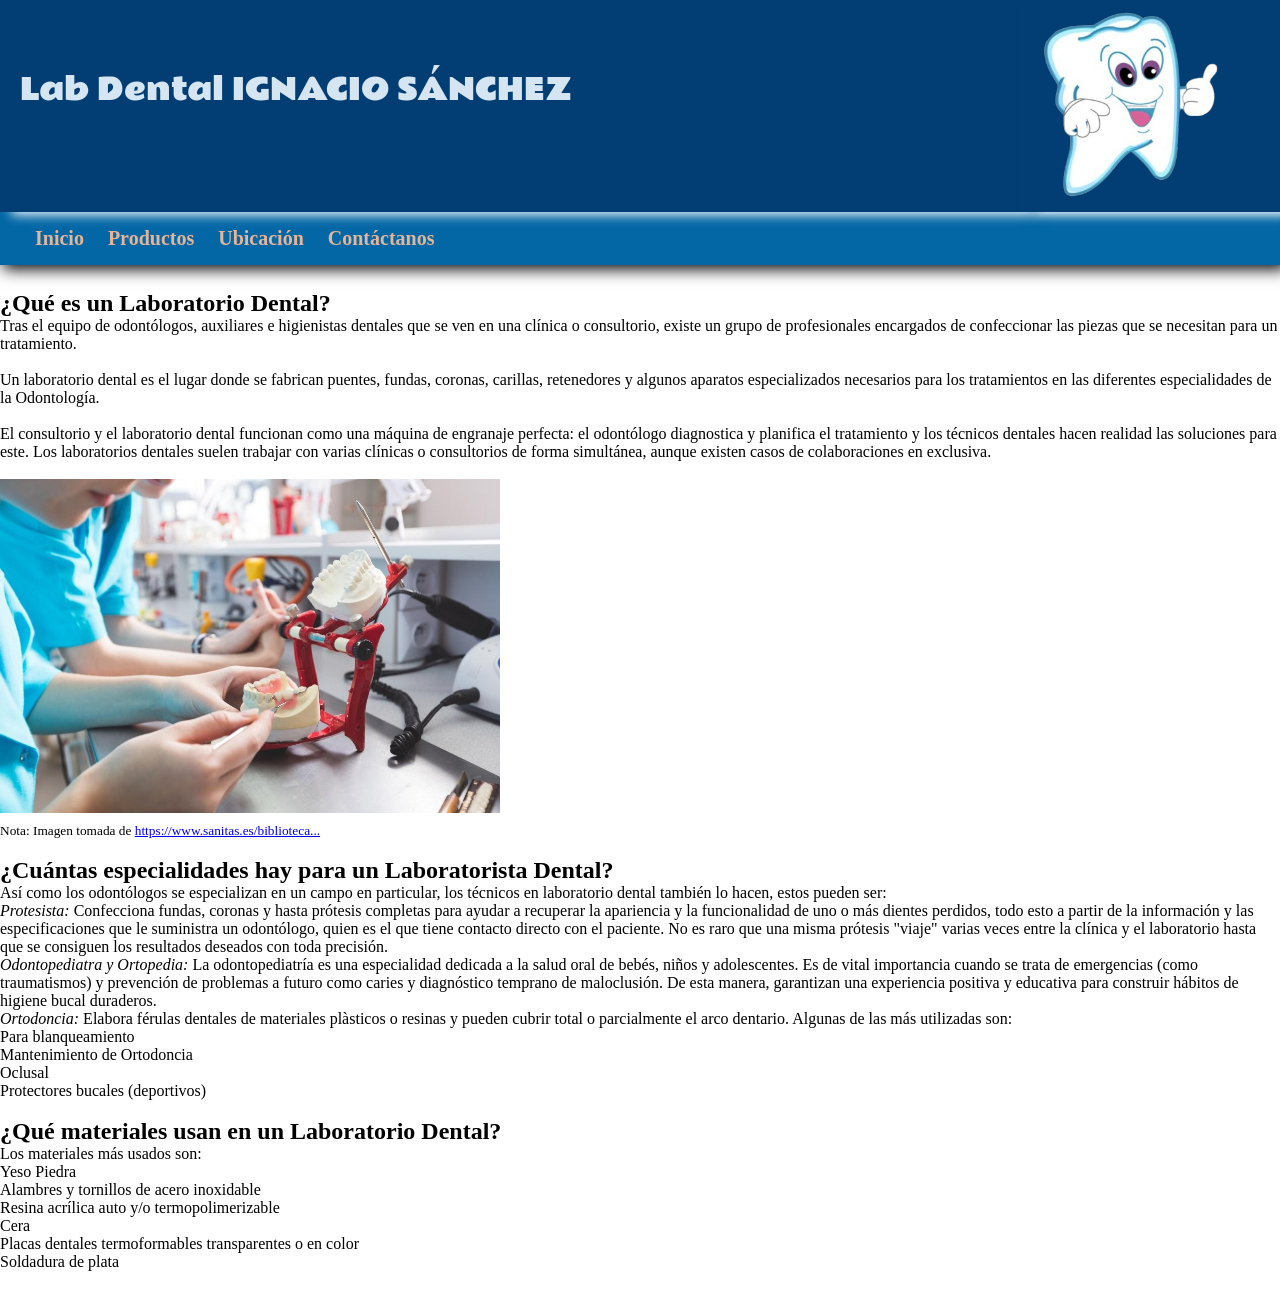
==== pag1.html @ 0475385b "avances con estilos" ====
<!DOCTYPE html>
<html lang="en">
<head>
    <link rel="preconnect" href="https://fonts.googleapis.com">
    <link rel="preconnect" href="https://fonts.gstatic.com" crossorigin>
    <link href="https://fonts.googleapis.com/css2?family=Rammetto+One&display=swap" rel="stylesheet">
    <meta charset="UTF-8">
    <meta name="viewport" content="width=device-width, initial-scale=1.0">
    <link rel="stylesheet" href="css/estilos_pags.css">
    <title>Lo que hacemos</title>
</head>

<body>

    <section id="cabezaP1">
        <div id="textoLogo1" class="rammetto-one-regular">
            Lab Dental IGNACIO SÁNCHEZ<br>
        </div>

        <div id="cajaLogo1">
            <img src="imagenes/logo-sinfondo.png" id="fotoLogo1">
        </div>
    </section>

    <nav id="menu">        
        <ul>
            <li><a href="index.html"><strong>Inicio</strong></a></li>
            <li><a href="pag2.html"><strong>Productos</strong></a></li>
            <li><a href="pag3.html"><strong>Ubicación</strong></a></li>
            <li><a href="pag3.html"><strong>Contáctanos</strong></a></li>
        </ul>
    </nav>

    <section>
        <div id="definicionLab">
            <div>
                <h1>¿Qué es un Laboratorio Dental?</h1>
                <p>Tras el equipo de odontólogos, auxiliares e higienistas dentales que se ven en una clínica o consultorio, existe un grupo de profesionales encargados de confeccionar las piezas que se necesitan para un tratamiento.<br><br>Un laboratorio dental es el lugar donde se fabrican puentes, fundas, coronas, carillas, retenedores y algunos aparatos especializados necesarios para los tratamientos en las diferentes especialidades de la Odontología.<br><br>El consultorio y el laboratorio dental funcionan como una máquina de engranaje perfecta: el odontólogo diagnostica y planifica el tratamiento y los técnicos dentales hacen realidad las soluciones para este. Los laboratorios dentales suelen trabajar con varias clínicas o consultorios de forma simultánea, aunque existen casos de colaboraciones en exclusiva.<br><br></p>

                <img src="imagenes/lab1.jpg" width="500px">
                <br>
                <sub>Nota: Imagen tomada de <a href="https://www.sanitas.es/biblioteca-de-salud/salud-dental/protesis-implantes/laboratorio-dental">https://www.sanitas.es/biblioteca...</a></sub>
                <br><br>
            </div>


            <div id="especialidades">
                <h2>¿Cuántas especialidades hay para un Laboratorista Dental?</h2>
                <p>Así como los odontólogos se especializan en un campo en particular, los técnicos en laboratorio dental también lo hacen, estos pueden ser:
                    <ol>
                        <li><i>Protesista:</i> Confecciona fundas, coronas y hasta prótesis completas para ayudar a recuperar la apariencia y la funcionalidad de uno o más dientes perdidos, todo esto a partir de la información y las especificaciones que le suministra un odontólogo, quien es el que tiene contacto directo con el paciente. No es raro que una misma prótesis "viaje" varias veces entre la clínica y el laboratorio hasta que se consiguen los resultados deseados con toda precisión.</li>
                        <li><i>Odontopediatra y Ortopedia:</i> La odontopediatría es una especialidad dedicada a la salud oral de bebés, niños y adolescentes. Es de vital importancia cuando se trata de emergencias (como traumatismos) y prevención de problemas a futuro como caries y diagnóstico temprano de maloclusión. De esta manera, garantizan una experiencia positiva y educativa para construir hábitos de higiene bucal duraderos.</li>
                        <li><i>Ortodoncia:</i> Elabora férulas dentales de materiales plàsticos o resinas y pueden cubrir total o parcialmente el arco dentario. Algunas de las más utilizadas son:
                            <ul>
                                <li>Para blanqueamiento</li>
                                <li>Mantenimiento de Ortodoncia</li>
                                <li>Oclusal</li>
                                <li>Protectores bucales (deportivos)</li>
                            </ul>
                        </li>
                    </ol>
                </p><br>
            </div>
        </div>

        <div id="materiales">
            <h2>¿Qué materiales usan en un Laboratorio Dental?</h2>
            <p>Los materiales más usados son:
                <ul>
                    <li>Yeso Piedra</li>
                    <li>Alambres y tornillos de acero inoxidable</li>
                    <li>Resina acrílica auto y/o termopolimerizable</li>
                    <li>Cera</li>
                    <li>Placas dentales termoformables transparentes o en color</li>
                    <li>Soldadura de plata</li>
                </ul>
            </p>
        </div>
        <br><br>
    </section>
    
</body>
</html>
---- css/estilos_pags.css ----
*{
    margin: 0;
    padding: 0;
    box-sizing: border-box;
}

.rammetto-one-regular {
  font-family: "Rammetto One", sans-serif;
  font-weight: 400;
  font-style: normal;
}

#cabezaP1 {
    display: flex;
}

#cajaLogo1 {
    width: 20%;
    background-color: #023e73;
    box-shadow: 11px 2px 10px 0.5px white;
}

#textoLogo1 {
    width: 80%;
    color: #d5e5f2;
    padding-left: 20px;
    padding-top: 5%;
    background-color: #023e73;
    font-size: 30px;
    box-shadow: 11px 2px 11px 0.5px white;
}

#fotoLogo1 {
    width: 80%;
}

#menu {
    background-color: #0367a6;
    padding: 15px;
    box-shadow: 5px 2px 15px 2px black;
    margin-bottom: 25px;
}

#menu li {
    list-style: none;
    display: inline-flex;
    padding-left: 20px;
}

#menu a {
    text-decoration: none;
    font: bold;
    color:#e6b497;
    font-size: 20px;
}
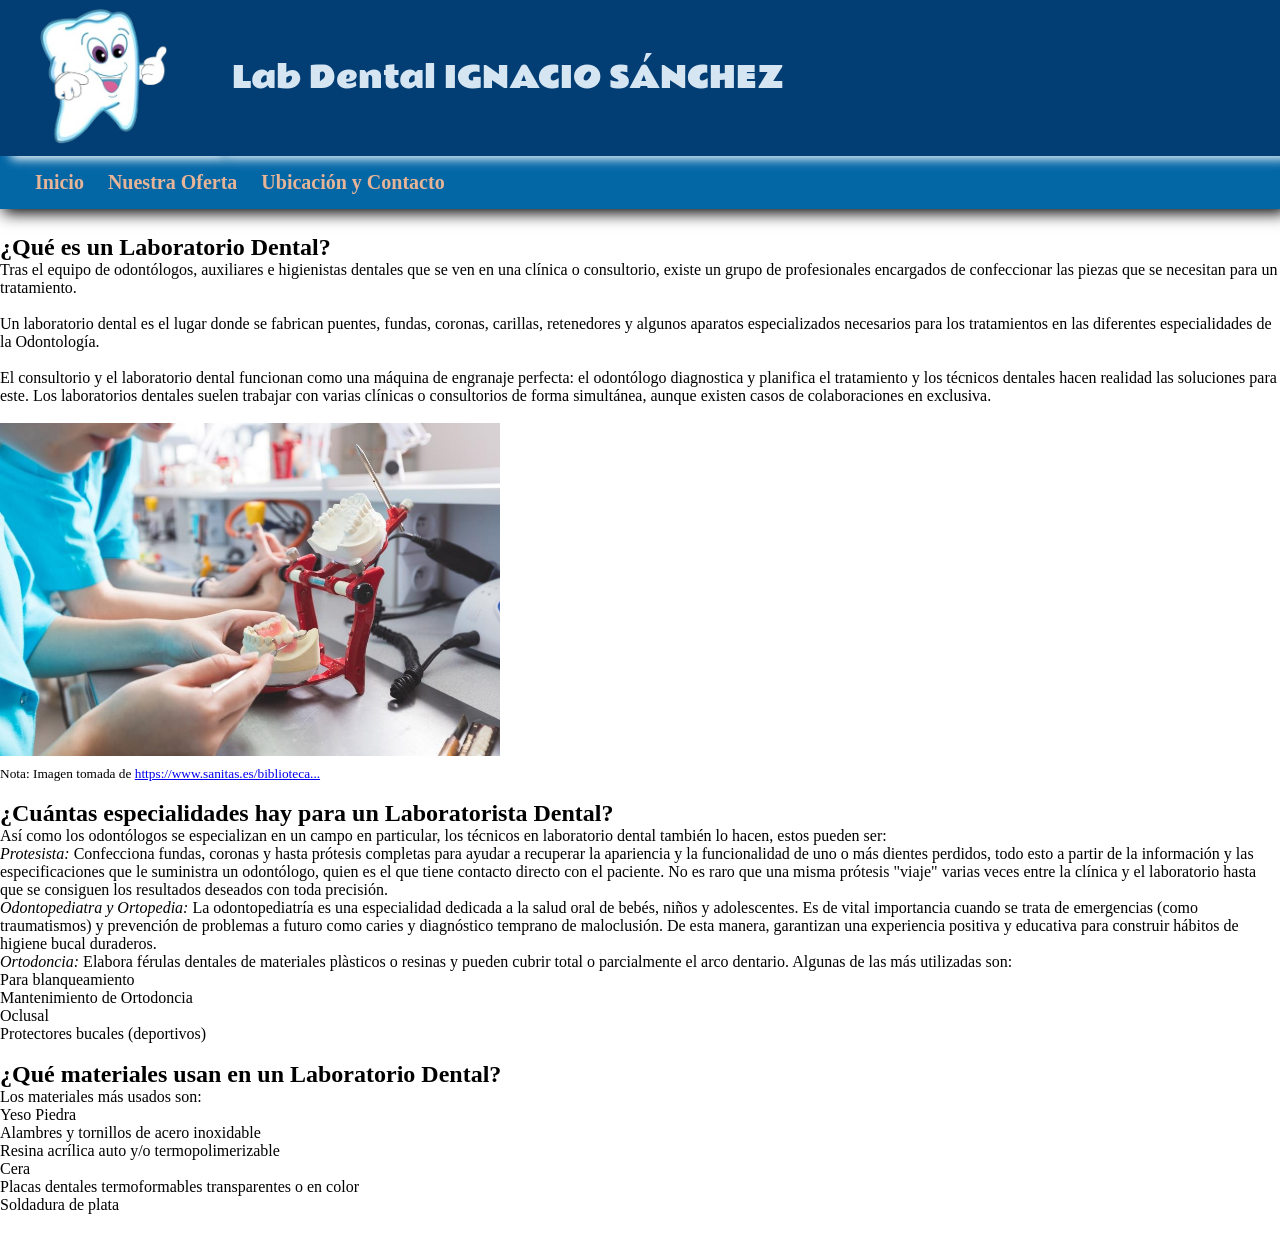
==== commit cdc82f1e: "ajustes miercoles am" ====
--- a/pag1.html
+++ b/pag1.html
@@ -13,21 +13,20 @@
 <body>
 
     <section id="cabezaP1">
-        <div id="textoLogo1" class="rammetto-one-regular">
-            Lab Dental IGNACIO SÁNCHEZ<br>
-        </div>
-
         <div id="cajaLogo1">
             <img src="imagenes/logo-sinfondo.png" id="fotoLogo1">
         </div>
+        
+        <div id="textoLogo1" class="rammetto-one-regular">
+            Lab Dental IGNACIO SÁNCHEZ<br>
+        </div>        
     </section>
 
     <nav id="menu">        
         <ul>
             <li><a href="index.html"><strong>Inicio</strong></a></li>
-            <li><a href="pag2.html"><strong>Productos</strong></a></li>
-            <li><a href="pag3.html"><strong>Ubicación</strong></a></li>
-            <li><a href="pag3.html"><strong>Contáctanos</strong></a></li>
+            <li><a href="pag2.html"><strong>Nuestra Oferta</strong></a></li>
+            <li><a href="pag3.html"><strong>Ubicación y Contacto</strong></a></li>
         </ul>
     </nav>
 
--- a/css/estilos_pags.css
+++ b/css/estilos_pags.css
@@ -12,20 +12,22 @@
 
 #cabezaP1 {
     display: flex;
+    flex-direction: row;
 }
 
 #cajaLogo1 {
-    width: 20%;
+    width: 250px;
     background-color: #023e73;
     box-shadow: 11px 2px 10px 0.5px white;
+    padding-left: 2%;
 }
 
 #textoLogo1 {
-    width: 80%;
+    width: 100%;
     color: #d5e5f2;
     padding-left: 20px;
-    padding-top: 5%;
     background-color: #023e73;
+    align-content: center;
     font-size: 30px;
     box-shadow: 11px 2px 11px 0.5px white;
 }
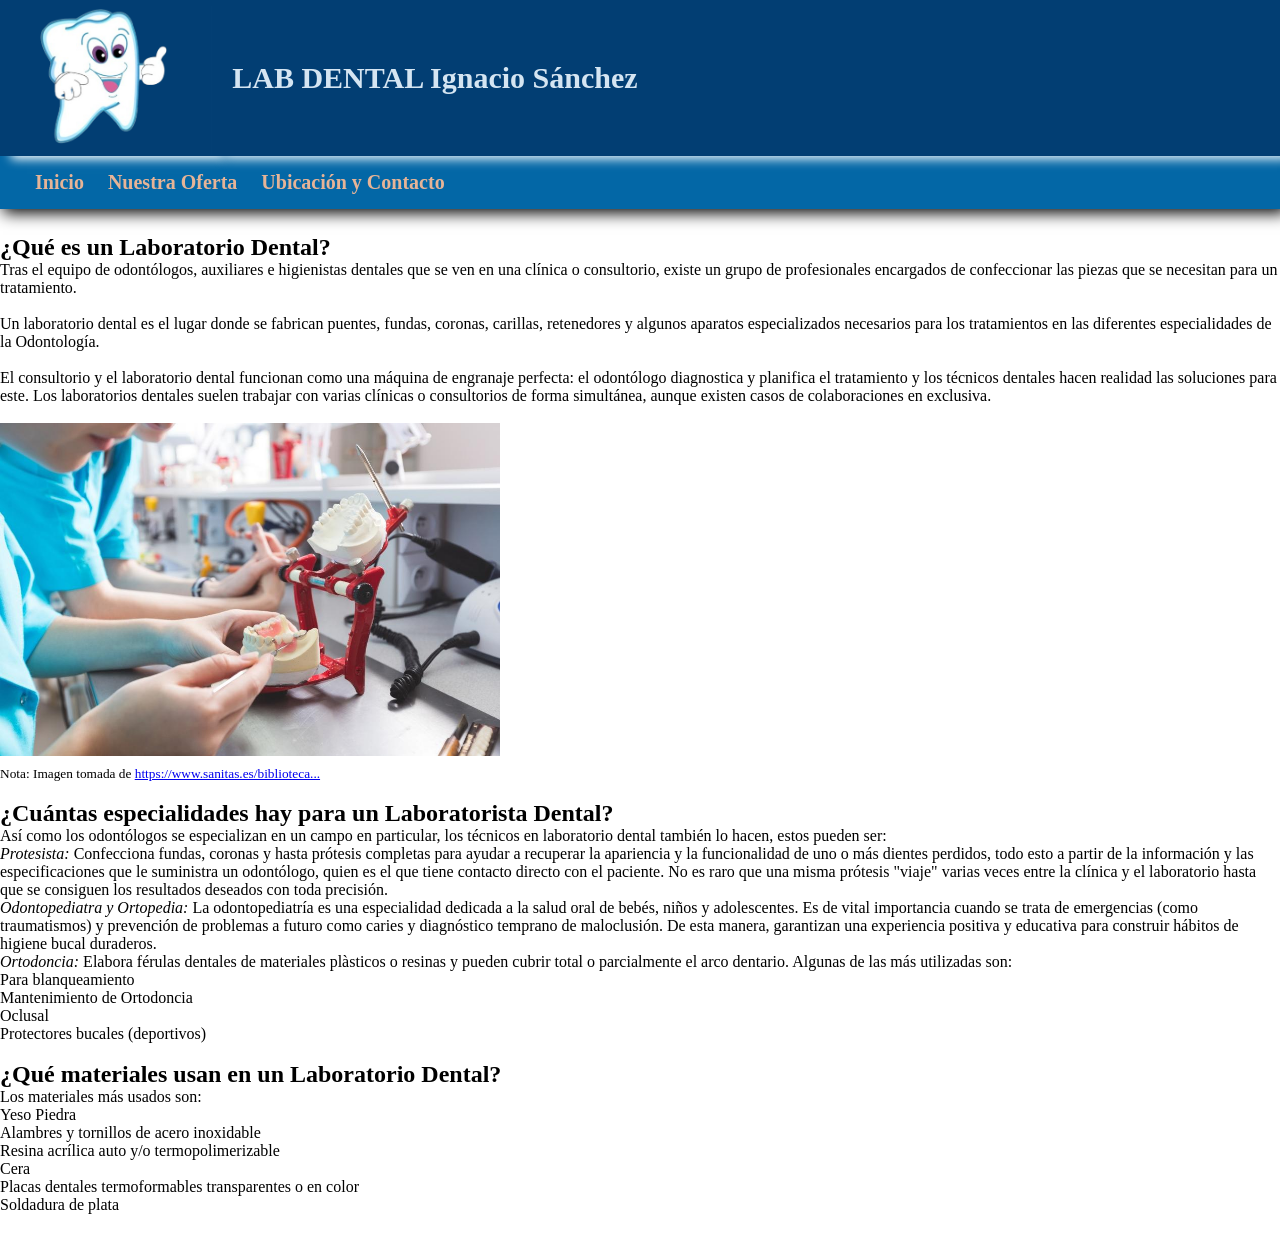
==== commit ada58d6c: "cambios jueves" ====
--- a/pag1.html
+++ b/pag1.html
@@ -17,8 +17,8 @@
             <img src="imagenes/logo-sinfondo.png" id="fotoLogo1">
         </div>
         
-        <div id="textoLogo1" class="rammetto-one-regular">
-            Lab Dental IGNACIO SÁNCHEZ<br>
+        <div id="textoLogo1" class="exo-uniquifier">
+            <strong>LAB DENTAL Ignacio Sánchez</strong><br>
         </div>        
     </section>
 
--- a/css/estilos_pags.css
+++ b/css/estilos_pags.css
@@ -54,4 +54,25 @@
     font: bold;
     color:#e6b497;
     font-size: 20px;
+}
+
+#formulario {
+  background-color: #023e73;
+  color:#e6b497;
+}
+
+#contenidoFooter {
+  display: flex;
+  padding: 150px;
+  justify-content: space-evenly;
+  
+  margin-top: 20px;
+}
+
+#cont1 {
+  width: 45%;
+}
+
+#cont2 {
+  width: 45%;
 }
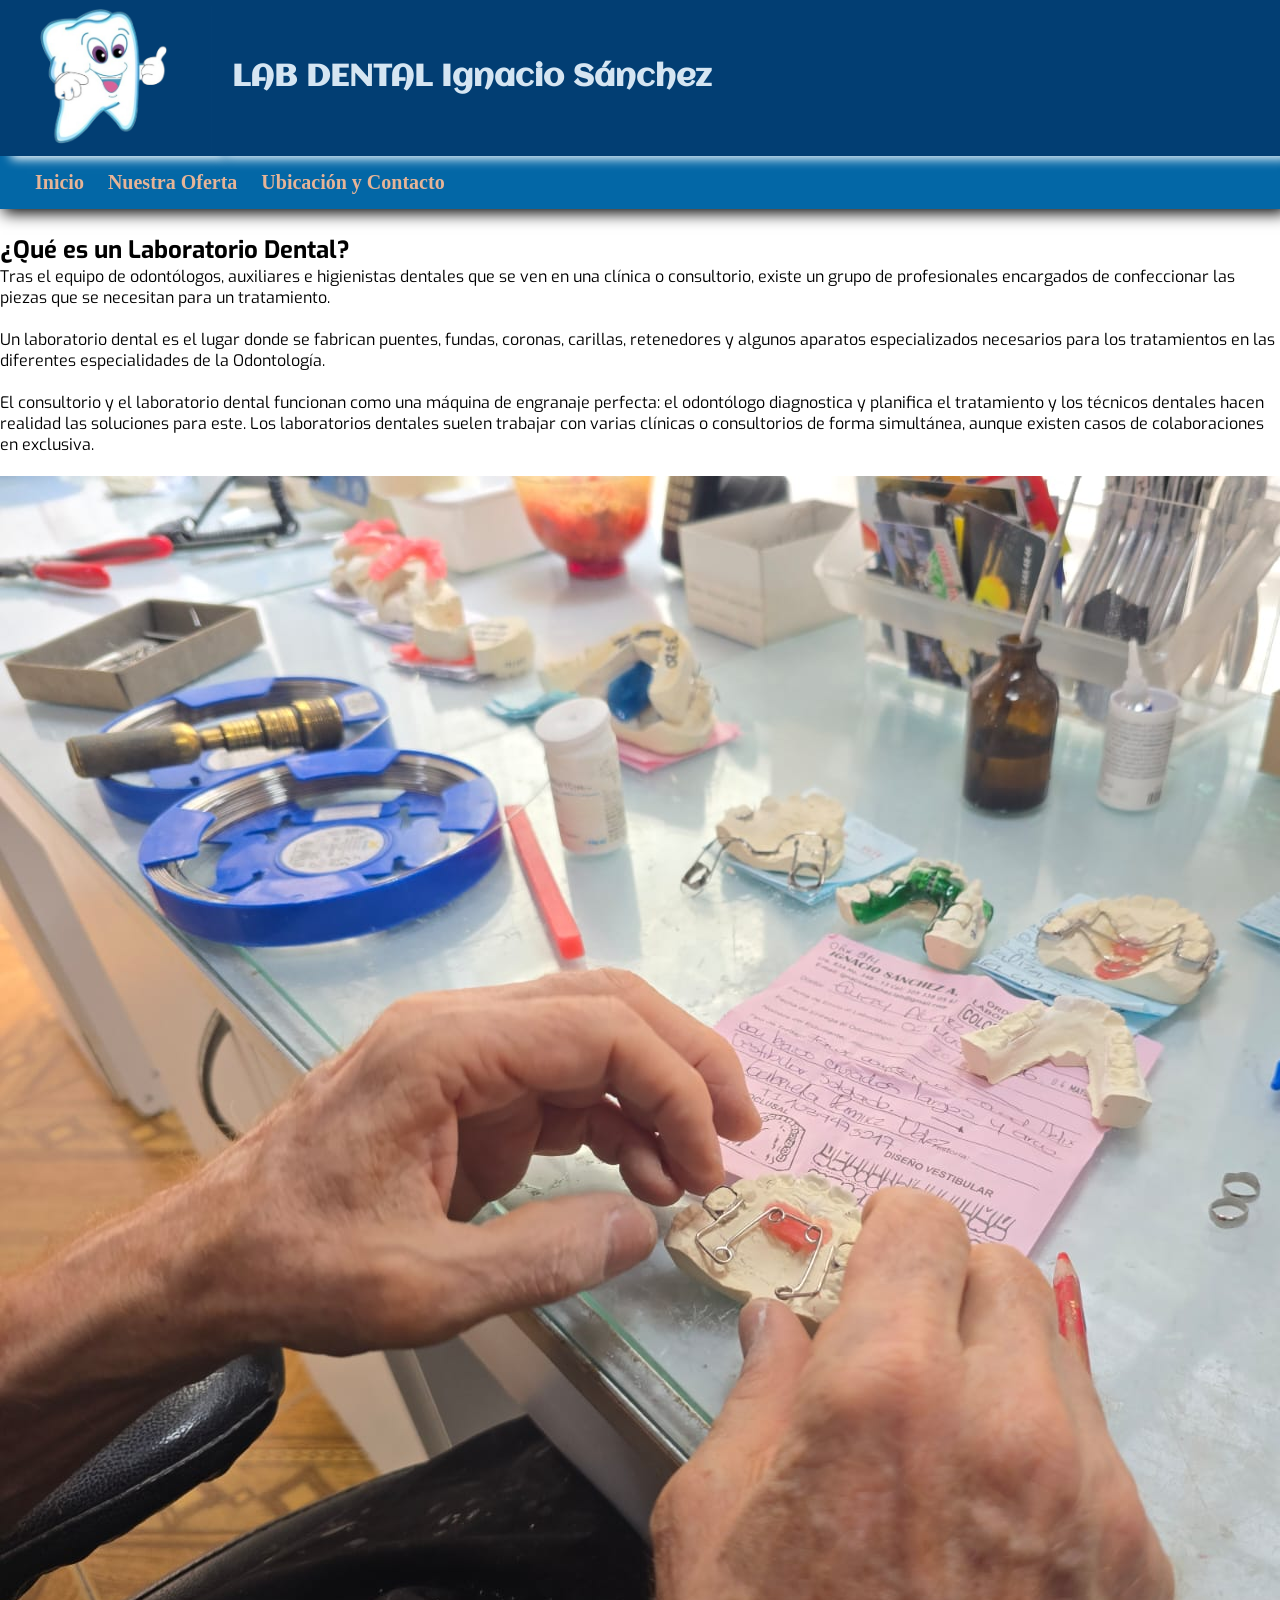
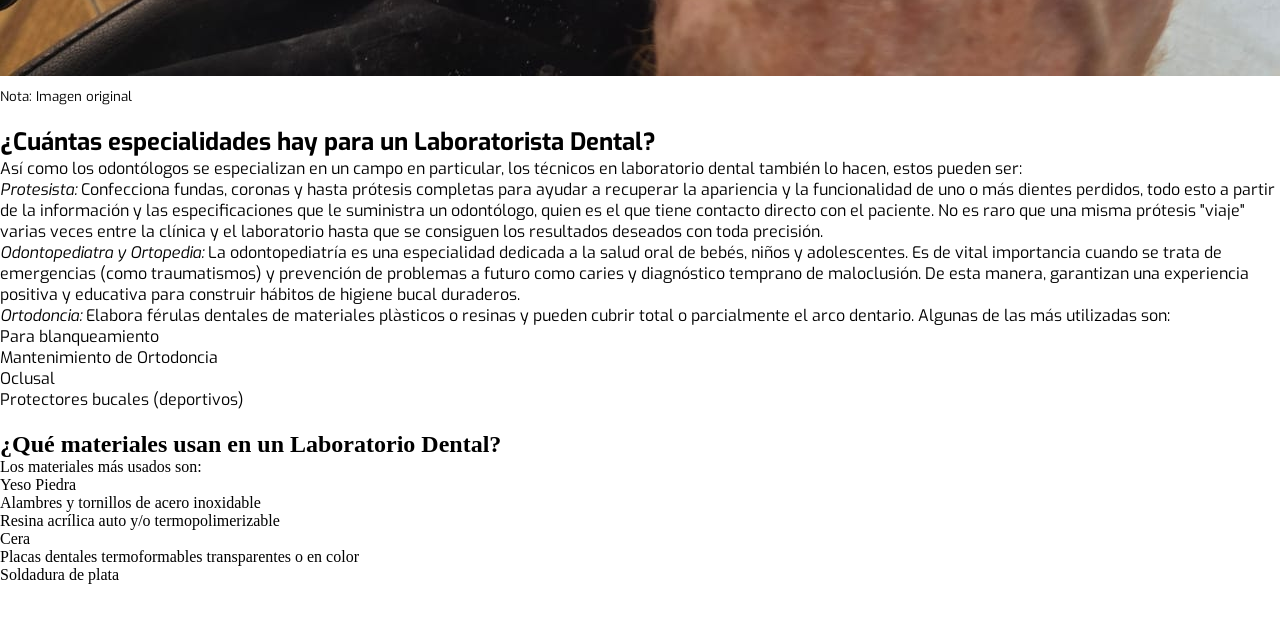
==== commit 81bd41b9: "actualización domingo" ====
--- a/pag1.html
+++ b/pag1.html
@@ -4,8 +4,11 @@
     <link rel="preconnect" href="https://fonts.googleapis.com">
     <link rel="preconnect" href="https://fonts.gstatic.com" crossorigin>
     <link href="https://fonts.googleapis.com/css2?family=Rammetto+One&display=swap" rel="stylesheet">
+    <link href="https://fonts.googleapis.com/css2?family=Exo:ital,wght@0,100..900;1,100..900&display=swap" rel="stylesheet">
+    <link href="https://fonts.googleapis.com/css2?family=Aclonica&display=swap" rel="stylesheet">
     <meta charset="UTF-8">
     <meta name="viewport" content="width=device-width, initial-scale=1.0">
+    <link rel="stylesheet" href="css/fonts.css">
     <link rel="stylesheet" href="css/estilos_pags.css">
     <title>Lo que hacemos</title>
 </head>
@@ -17,7 +20,7 @@
             <img src="imagenes/logo-sinfondo.png" id="fotoLogo1">
         </div>
         
-        <div id="textoLogo1" class="exo-uniquifier">
+        <div id="textoLogo1" class="aclonica-regular">
             <strong>LAB DENTAL Ignacio Sánchez</strong><br>
         </div>        
     </section>
@@ -31,14 +34,14 @@
     </nav>
 
     <section>
-        <div id="definicionLab">
+        <div id="definicionLab" class="exo-uniquifier">
             <div>
                 <h1>¿Qué es un Laboratorio Dental?</h1>
                 <p>Tras el equipo de odontólogos, auxiliares e higienistas dentales que se ven en una clínica o consultorio, existe un grupo de profesionales encargados de confeccionar las piezas que se necesitan para un tratamiento.<br><br>Un laboratorio dental es el lugar donde se fabrican puentes, fundas, coronas, carillas, retenedores y algunos aparatos especializados necesarios para los tratamientos en las diferentes especialidades de la Odontología.<br><br>El consultorio y el laboratorio dental funcionan como una máquina de engranaje perfecta: el odontólogo diagnostica y planifica el tratamiento y los técnicos dentales hacen realidad las soluciones para este. Los laboratorios dentales suelen trabajar con varias clínicas o consultorios de forma simultánea, aunque existen casos de colaboraciones en exclusiva.<br><br></p>
 
-                <img src="imagenes/lab1.jpg" width="500px">
+                <img src="imagenes/lab2.jpeg">
                 <br>
-                <sub>Nota: Imagen tomada de <a href="https://www.sanitas.es/biblioteca-de-salud/salud-dental/protesis-implantes/laboratorio-dental">https://www.sanitas.es/biblioteca...</a></sub>
+                <sub>Nota: Imagen original</sub>
                 <br><br>
             </div>
 
--- a/css/fonts.css
+++ b/css/fonts.css
@@ -0,0 +1,31 @@
+.luckiest-guy-regular {
+    font-family: "Luckiest Guy", cursive;
+    font-weight: 200;
+    font-style: normal;
+}
+
+.shadows-into-light-regular {
+  font-family: "Shadows Into Light", cursive;
+  font-weight: 400;
+  font-style: normal;
+  font-size: 45px;
+}
+
+.rammetto-one-regular {
+  font-family: "Rammetto One", sans-serif;
+  font-weight: 400;
+  font-style: normal;
+}
+
+.exo-uniquifier {
+  font-family: "Exo", sans-serif;
+  font-optical-sizing: auto;
+  font-weight: 400;
+  font-style: normal;
+}
+
+.aclonica-regular {
+  font-family: "Aclonica", sans-serif;
+  font-weight: 400;
+  font-style: normal;
+}
--- a/css/estilos_pags.css
+++ b/css/estilos_pags.css
@@ -6,6 +6,13 @@
 
 .rammetto-one-regular {
   font-family: "Rammetto One", sans-serif;
+  font-weight: 400;
+  font-style: normal;
+}
+
+.exo-uniquifier {
+  font-family: "Exo", sans-serif;
+  font-optical-sizing: auto;
   font-weight: 400;
   font-style: normal;
 }
@@ -56,23 +63,29 @@
     font-size: 20px;
 }
 
+
+
+
+/* -- Estilos PAGINA 3*/
+
+#contenidoP3 {
+    display: flex;
+    flex-direction: row;
+    justify-content: space-evenly;
+    padding: 50px;
+}
+
+#contBox {
+    display: block;
+    width: 45%
+}
+
 #formulario {
   background-color: #023e73;
   color:#e6b497;
-}
-
-#contenidoFooter {
   display: flex;
-  padding: 150px;
-  justify-content: space-evenly;
-  
-  margin-top: 20px;
-}
-
-#cont1 {
-  width: 45%;
-}
-
-#cont2 {
-  width: 45%;
+    flex-direction: row;
+    gap: 50px;
+    padding: 50px;
+    font-size: 20px;
 }
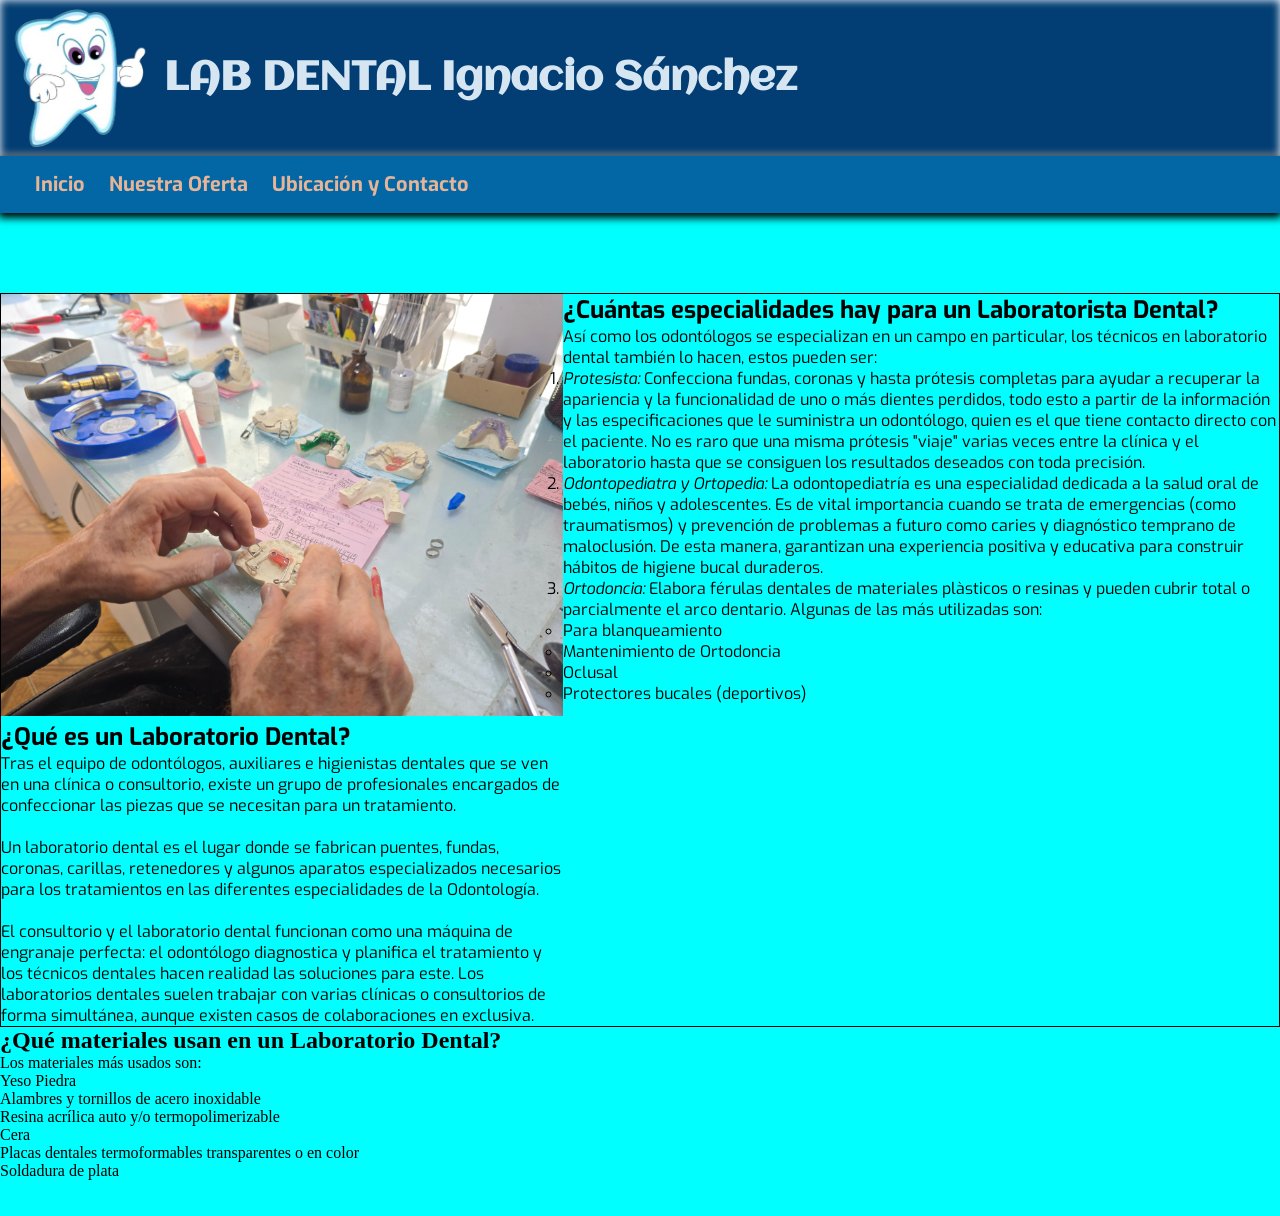
==== commit a7580933: "ajustes y adicion de css responsive" ====
--- a/pag1.html
+++ b/pag1.html
@@ -14,39 +14,31 @@
 </head>
 
 <body>
-
     <section id="cabezaP1">
         <div id="cajaLogo1">
-            <img src="imagenes/logo-sinfondo.png" id="fotoLogo1">
+            <img src="imagenes/logo-sinfondo.png">                
+            <span id="textoLogo1" class="aclonica-regular"><strong>LAB DENTAL Ignacio Sánchez</strong></span>
         </div>
-        
-        <div id="textoLogo1" class="aclonica-regular">
-            <strong>LAB DENTAL Ignacio Sánchez</strong><br>
-        </div>        
-    </section>
 
-    <nav id="menu">        
-        <ul>
-            <li><a href="index.html"><strong>Inicio</strong></a></li>
-            <li><a href="pag2.html"><strong>Nuestra Oferta</strong></a></li>
-            <li><a href="pag3.html"><strong>Ubicación y Contacto</strong></a></li>
-        </ul>
-    </nav>
+        <nav id="menu" class="exo-uniquifier">        
+            <ul>
+                <li><a href="index.html"><strong>Inicio</strong></a></li>
+                <li><a href="pag2.html"><strong>Nuestra Oferta</strong></a></li>
+                <li><a href="pag3.html"><strong>Ubicación y Contacto</strong></a></li>
+            </ul>
+        </nav>   
+    </section>    
 
-    <section>
-        <div id="definicionLab" class="exo-uniquifier">
+    <section id="seccionP1">
+        <div id="defLab" class="exo-uniquifier">
             <div>
+                <img src="imagenes/lab2.jpeg">
                 <h1>¿Qué es un Laboratorio Dental?</h1>
-                <p>Tras el equipo de odontólogos, auxiliares e higienistas dentales que se ven en una clínica o consultorio, existe un grupo de profesionales encargados de confeccionar las piezas que se necesitan para un tratamiento.<br><br>Un laboratorio dental es el lugar donde se fabrican puentes, fundas, coronas, carillas, retenedores y algunos aparatos especializados necesarios para los tratamientos en las diferentes especialidades de la Odontología.<br><br>El consultorio y el laboratorio dental funcionan como una máquina de engranaje perfecta: el odontólogo diagnostica y planifica el tratamiento y los técnicos dentales hacen realidad las soluciones para este. Los laboratorios dentales suelen trabajar con varias clínicas o consultorios de forma simultánea, aunque existen casos de colaboraciones en exclusiva.<br><br></p>
-
-                <img src="imagenes/lab2.jpeg">
-                <br>
-                <sub>Nota: Imagen original</sub>
-                <br><br>
+                <p>Tras el equipo de odontólogos, auxiliares e higienistas dentales que se ven en una clínica o consultorio, existe un grupo de profesionales encargados de confeccionar las piezas que se necesitan para un tratamiento.<br><br>Un laboratorio dental es el lugar donde se fabrican puentes, fundas, coronas, carillas, retenedores y algunos aparatos especializados necesarios para los tratamientos en las diferentes especialidades de la Odontología.<br><br>El consultorio y el laboratorio dental funcionan como una máquina de engranaje perfecta: el odontólogo diagnostica y planifica el tratamiento y los técnicos dentales hacen realidad las soluciones para este. Los laboratorios dentales suelen trabajar con varias clínicas o consultorios de forma simultánea, aunque existen casos de colaboraciones en exclusiva.</p>                
             </div>
 
 
-            <div id="especialidades">
+            <div id="especialidades" class="exo-uniquifier">
                 <h2>¿Cuántas especialidades hay para un Laboratorista Dental?</h2>
                 <p>Así como los odontólogos se especializan en un campo en particular, los técnicos en laboratorio dental también lo hacen, estos pueden ser:
                     <ol>
--- a/css/estilos_pags.css
+++ b/css/estilos_pags.css
@@ -4,50 +4,37 @@
     box-sizing: border-box;
 }
 
-.rammetto-one-regular {
-  font-family: "Rammetto One", sans-serif;
-  font-weight: 400;
-  font-style: normal;
-}
-
-.exo-uniquifier {
-  font-family: "Exo", sans-serif;
-  font-optical-sizing: auto;
-  font-weight: 400;
-  font-style: normal;
-}
-
 #cabezaP1 {
+    position: sticky;
+    top: 0;
+    z-index: 1000;
+  width: 100%;
     display: flex;
-    flex-direction: row;
+    flex-direction: column;
 }
 
 #cajaLogo1 {
-    width: 250px;
+    display: flex;
+    flex-direction: row;
     background-color: #023e73;
-    box-shadow: 11px 2px 10px 0.5px white;
-    padding-left: 2%;
+    box-shadow: inset 0 0 8px white;
+}
+
+#cajaLogo1 img {
+    width:12%;
 }
 
 #textoLogo1 {
-    width: 100%;
     color: #d5e5f2;
-    padding-left: 20px;
-    background-color: #023e73;
+    padding-left: 10px;
     align-content: center;
-    font-size: 30px;
-    box-shadow: 11px 2px 11px 0.5px white;
-}
-
-#fotoLogo1 {
-    width: 80%;
+    font-size: 40px;
 }
 
 #menu {
     background-color: #0367a6;
     padding: 15px;
-    box-shadow: 5px 2px 15px 2px black;
-    margin-bottom: 25px;
+    box-shadow: 0 3px 8px 2px black;
 }
 
 #menu li {
@@ -63,16 +50,85 @@
     font-size: 20px;
 }
 
+#menu li a:hover {
+    text-shadow: 1px 1px 2px black;
+}
 
 
+/*-- Estilos PAGINA 1 --*/
+#seccionP1 {
+    padding-top: 80px;
+    background-color: aqua;
+}
 
-/* -- Estilos PAGINA 3*/
+#defLab {
+    border: 1px solid black;
+    display: flex;
+    flex-direction: row;
+    
+}
 
+#defLab img {
+    width: 100%;
+}
+
+
+/*-- Estilos PAGINA 2--*/
+#nosotros {
+    display:flex;
+    flex-direction: row;
+    justify-content: space-evenly;
+    background-color: white;
+    gap: 50px;
+    padding-top: 80px;
+    padding-bottom: 80px;
+    padding-inline: 25px;
+    text-align: center;
+}
+
+#nosImg {
+    background-color: #048abf;
+    color: #d5e5f2;
+    display: flex;
+    flex-direction: column;
+    align-items: center;
+    justify-content: center;
+    padding: 10px;
+
+    border-radius: 8px;
+    box-shadow: 5px 5px 15px 2px gray;
+}
+
+#nosImg img {
+    width: 230px;
+    border-radius: 10px;
+}
+
+#nosImg span {
+    display: inline-block;
+    white-space: nowrap;
+    font-size: 30px;
+    letter-spacing: 1.3px;
+    padding: 5px;
+}
+
+#nosImg img:hover {
+    transform: translateY(-5px);
+    height: 200px;
+    width: auto;
+}
+
+
+/*-- Estilos PAGINA 3--*/
 #contenidoP3 {
+    background-color: #ebf1f7;
     display: flex;
     flex-direction: row;
     justify-content: space-evenly;
     padding: 50px;
+    padding-top: 100px;
+    padding-bottom: 100px;
+    font-size: 20px;
 }
 
 #contBox {
@@ -80,12 +136,64 @@
     width: 45%
 }
 
+#footerP3 {
+    background-color: #023e73;
+    display: flex;
+    flex-direction: row;
+    justify-content:space-between;
+}
+
 #formulario {
-  background-color: #023e73;
   color:#e6b497;
   display: flex;
-    flex-direction: row;
-    gap: 50px;
+    flex-direction: column;
     padding: 50px;
     font-size: 20px;
-}+    gap: 50px;
+    align-content: baseline;
+}
+
+#formulario h2 {
+    text-shadow: 1px 1px 2px black, -1px -1px 2px black,1px 1px 2px black,-1px -1px 2px black;
+}
+
+#formulario form {
+    gap: 10px;    
+}
+
+#botonGuardar {
+  color: black;
+  background-image: radial-gradient(#fefefe, #e6b497);
+  box-shadow: 1px 3px 8px 1px #000000;
+  border: none;
+  margin-top: 20px;
+  padding: 10px;
+  padding-inline: 25px;
+  text-align: center;
+  text-decoration: none;
+  display: inline-block;
+  white-space: nowrap;
+  font-size: 14px;
+  border-radius: 10px;
+  cursor: pointer;
+}
+
+#imagenReg {
+    align-content: center;
+}
+
+#imagenReg img {
+    height: 300px;
+    
+}
+
+@media(max-width:450px) {
+    #cajaLogo1 {
+    width: 180px;
+    }
+
+    #textoLogo1 {
+        font-size: 20px;
+        padding-left: none;
+    }
+}
